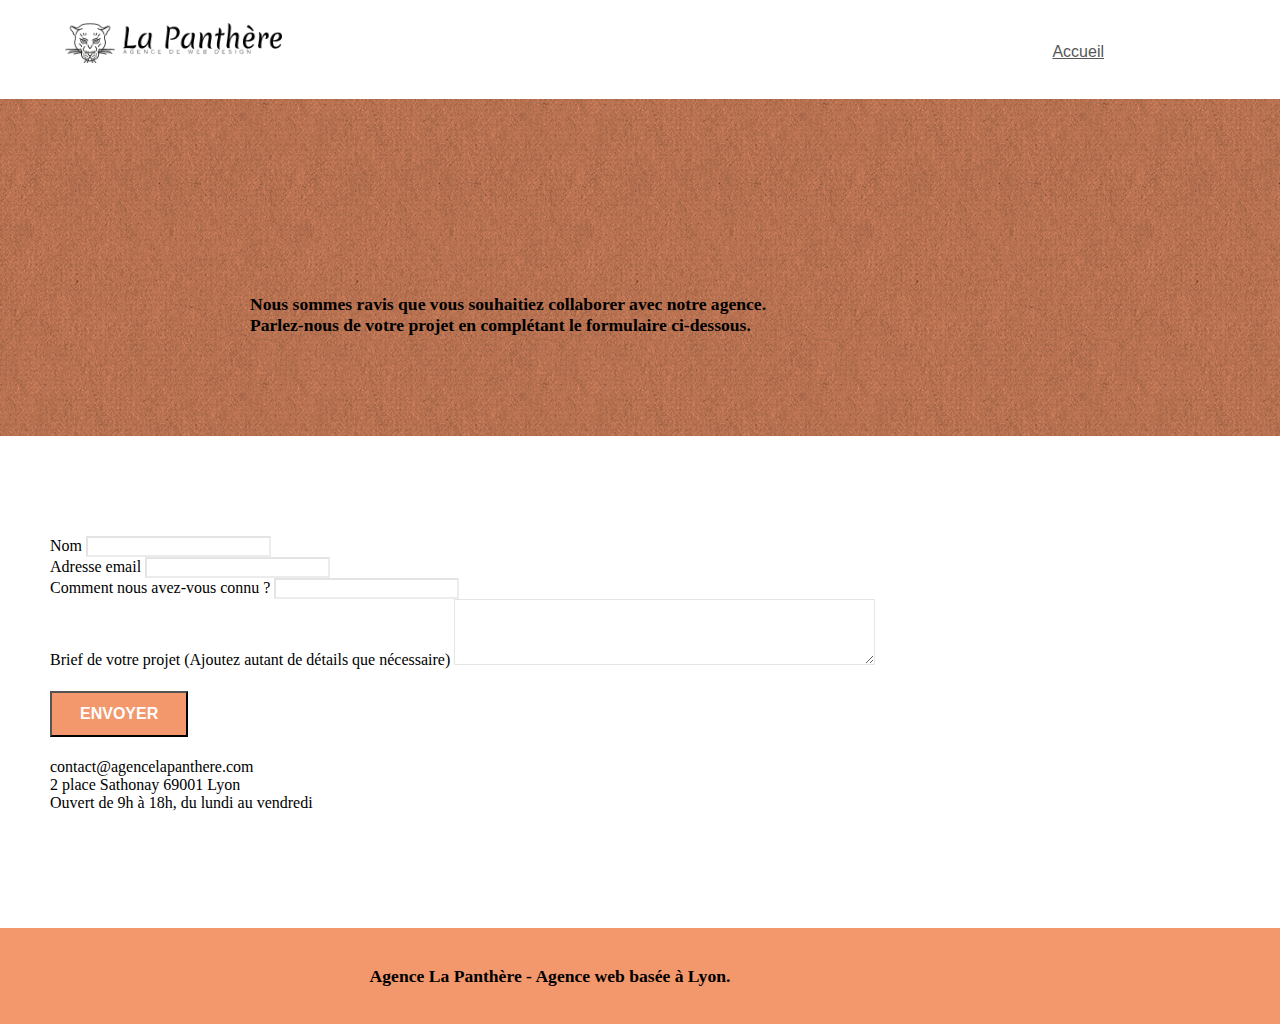
==== contact.html @ 7abb8e6d "barre nav et nom de page" ====
<!doctype html>
<html lang="fr">
<head>
    <meta charset="utf-8">
    <meta name="keywords" content="">
    <meta name="description" content="Agence webdesign La Panthère à Lyon, refonte de site internet, création de site web de A à Z évolutif, de e-commerce créatif qui vous permettra d’atteindre vos objectifs commerciaux plus facilement, de vitrine web attractif, une stratégie marketing optimal grâce à nos équipes de graphistes et web designers.">
    <meta name="viewport" content="width=device-width, initial-scale=1.0, viewport-fit=cover">
    <link rel="shortcut icon" type="image/png" href="favicon.jpg">
    
	<link rel="stylesheet" type="text/css" href="./css/bootstrap.min.css">
	<link rel="stylesheet" type="text/css" href="style.css">
	<link rel="stylesheet" type="text/css" href="./css/font-awesome.min.css">
	<link rel="stylesheet" type="text/css" href="./css/et-line.min.css">
	
    
	<script src="./js/jquery-2.1.0.min.js"></script>
	<script src="./js/bootstrap.min.js"></script>
	<script src="./js/blocs.min.js"></script>
	<script src="./js/jqBootstrapValidation.js"></script>
	<script src="./js/formHandler.js"></script>
    <title>La Panthere - Agence de webdesign - Lyon - Contact</title>

    
<!-- Analytics -->
 
<!-- Analytics END -->
    
</head>
<body>
<!-- Principal conteneur -->
<div class="page-container">
    
<!-- bloc-0 -->
<div class="bloc bgc-white l-bloc " id="bloc-0">
	<div class="container bloc-sm">
		<nav class="navbar row">
			<a class="navbar-brand" href="index.html"><img src="img/webp/agence-la-panthere-monochrome.webp" alt="atlanta web design logo" height="40" /></a>
			<ul class="site-navigation nav navbar-nav">
				<li><a href="index.html">Accueil</a></li></ul>
			
		</nav>
	</div>
</div>
<!-- bloc-0 END -->

<!-- bloc-6 -->
<div class="bloc bg-dots-bg bg-repeat bgc-atomic-tangerine d-bloc bloc-bg-texture texture-paper" id="bloc-6">
	<div class="container bloc-lg">
		<div class="row">
			<div class="col-sm-12">
				<h1 class="text-center hero-bloc-text tc-white">
					Parlons web design !
				</h1>
				<p class="text-center mg-lg tc-white tight-width-whitespace">
					Nous sommes ravis que vous souhaitiez collaborer avec notre agence.<br>
					Parlez-nous de votre projet en complétant le formulaire ci-dessous.
				</p>
			</div>
		</div>
	</div>
</div>
<!-- bloc-6 END -->

<!-- bloc-7 -->
<div class="bloc bgc-white l-bloc" id="bloc-7">
	<div class="container bloc-lg">
		<div class="row">
			<div class="col-sm-6">
				<form id="form_1">
					<div class="form-group">
						<label>
							Nom
						</label>
						<input id="name" class="form-control" required />
					</div>
					<div class="form-group">
						<label>
							Adresse email
						</label>
						<input id="email" class="form-control" type="email" required />
					</div>
					<div class="form-group">
						<label>
							Comment nous avez-vous connu ?
						</label>
						<input class="form-control" type="email" required id="input_504" />
					</div>
					<div class="form-group">
						<label>
							Brief de votre projet (Ajoutez autant de détails que nécessaire)
						</label><textarea id="message" class="form-control" rows="4" cols="50" required></textarea>
					</div> 
					<button class="bloc-button btn btn-lg btn-block cta-hero btn-atomic-tangerine" type="submit">
						Envoyer
					</button>
				</form>
			</div>
			<div class="col-sm-6">
				<p>
					contact@agencelapanthere.com<br>2 place Sathonay 69001 Lyon<br>Ouvert de 9h à 18h, du lundi au vendredi<br>
				</p>
			</div>
		</div>
	</div>
</div>
<!-- bloc-7 END -->

<!-- ScrollToTop Button -->
<a class="bloc-button btn btn-d scrollToTop" onclick="scrollToTarget('1')"><span class="fa fa-chevron-up"></span></a>
<!-- ScrollToTop Button END-->


<!-- Footer - bloc-8 -->
<div class="bloc bgc-atomic-tangerine d-bloc" id="bloc-8">
	<div class="container bloc-sm">
		<div class="row">
			<div class="col-sm-12">
				<p class="texte-footerp2">
					Agence La Panthère - Agence web basée à Lyon.
				</p>
				<div class="row row-no-gutters social">
					<div class="col-sm-3">
						<div class="text-center">
							<a class="social" href="index.html"><span class="fa fa-twitter icon-md"></span></a>
						</div>
					</div>
					<div class="col-sm-3">
						<div class="text-center">
							<a class="social" href="index.html"><span class="fa fa-facebook icon-md"></span></a>
						</div>
					</div>
					<div class="col-sm-3">
						<div class="text-center">
							<a class="social" href="index.html"><span class="fa fa-dribbble icon-md"></span></a>
						</div>
					</div>
					<div class="col-sm-3">
						<div class="text-center">
							<a class="social" href="index.html"><span class="fa fa-instagram icon-md"></span></a>
						</div>
					</div>
				</div>
			</div>
		</div>
	</div>
</div>
<!-- Footer - bloc-8 END -->

</div>
<!-- Principal conteneur END -->
    

</body>
</html>
---- style.css ----
body {
    margin: 0;
    padding: 0;
    background: #FFF;
    overflow-x: hidden;
    -webkit-font-smoothing: antialiased;
    -moz-osx-font-smoothing: grayscale;
}

.col-sm-6{
    display: flex;
    flex-direction: column;
    justify-items: center;
}
.col-sm-6 a{
    display: flex;
    justify-content: center;
}

.col-sm-6 img{
    object-fit: cover;
}
.col-sm-12 p{
    font-size: 1.1em;
    font-weight: bold;
    color: #000000;
}
.col-sm-12.texte-footerp2{
    font-size: 1.6em;
}
.navbar.row{
    display: flex;
}
ul.site-navigation.nav.navbar-nav{
    margin: 0;
    padding: 0;
}
.site-navigation.nav.navbar-nav li{
    list-style: none;

    }
.bloc.bgc-white.l-bloc{
    width: 80%;
} 

.row.mg-md.text-center.tc-white{
    color: white;
}
.row h2{
    color: black;
    font-weight: bold;
}
.col-xs-12.col-md-8.col-md-offset-2.text-center p{
    font-style: italic;
}
.row.voffset-lg.med-width-whitespace p{
    color: #000000;
}
.container.bloc-sm{
    text-align: center;
}


a,
button {
    transition: all .3s ease-in-out;
    outline: none!important;
}

a:hover {
    text-decoration: none;
    cursor: pointer;
}


#page-loading-blocs-notifaction {
    position: fixed;
    top: 0;
    bottom: 0;
    width: 100%;
    z-index: 100000;
    background: #FFFFFF url("img/pageload-spinner.gif") no-repeat center center;
}

.bloc {
    width: 100%;
    clear: both;
    background: 50% 50% no-repeat;
    padding: 0 50px;
    -webkit-background-size: cover;
    -moz-background-size: cover;
    -o-background-size: cover;
    background-size: cover;
    position: relative;
}

.bloc .container {
    padding-left: 0;
    padding-right: 0;
}

.bloc-lg {
    padding: 100px 50px;
}

.bloc-md {
    padding: 50px;
}

.bloc-sm {
    padding: 20px 50px;
}

.bg-center,
.bg-l-edge,
.bg-r-edge,
.bg-t-edge,
.bg-b-edge,
.bg-tl-edge,
.bg-bl-edge,
.bg-tr-edge,
.bg-br-edge,
.bg-repeat {
    -webkit-background-size: auto!important;
    -moz-background-size: auto!important;
    -o-background-size: auto!important;
    background-size: auto!important;
}

.bg-repeat {
    background: repeat;
}

.bg-t-edge {
    background: top no-repeat;
}

.bloc-bg-texture::before {
    content: "";
    background-size: 2px 2px;
    position: absolute;
    top: 0;
    bottom: 0;
    left: 0;
    right: 0;
}

.texture-paper::before {
    background: url("img/webp/texture-paper.webp");
    background-size: 280px 280px;
}

.b-parallax {
    background-attachment: fixed;
}

.d-bloc {
    color: rgba(255, 255, 255, .7);
}

.d-bloc button:hover {
    color: rgba(255, 255, 255, .9);
}

.d-bloc .icon-round,
.d-bloc .icon-square,
.d-bloc .icon-rounded,
.d-bloc .icon-semi-rounded-a,
.d-bloc .icon-semi-rounded-b {
    border-color: rgba(255, 255, 255, .9);
}

.d-bloc .divider-h span {
    border-color: rgba(255, 255, 255, .2);
}




.d-bloc .navbar-toggle .icon-bar {
    background: rgba(255, 255, 255, 1);
}

.d-bloc .btn-wire,
.d-bloc .btn-wire:hover {
    color: rgba(255, 255, 255, 1);
    border-color: rgba(255, 255, 255, 1);
}

.d-bloc .panel {
    color: rgba(0, 0, 0, .5);
}

.d-bloc .panel button:hover {
    color: rgba(0, 0, 0, .7);
}

.d-bloc .panel icon {
    border-color: rgba(0, 0, 0, .7);
}

.d-bloc .panel .divider-h span {
    border-color: rgba(0, 0, 0, .1);
}

.d-bloc .panel .a-btn {
    color: rgba(0, 0, 0, .6);
}

.d-bloc .panel .a-btn:hover {
    color: rgba(0, 0, 0, 1);
}

.d-bloc .panel .btn-wire,
.d-bloc .panel .btn-wire:hover {
    color: rgba(0, 0, 0, .7);
    border-color: rgba(0, 0, 0, .3);
}

.d-bloc .panel button:hover,
.l-bloc button:hover {
    color: rgba(0, 0, 0, .7);
}

.l-bloc .icon-round,
.l-bloc .icon-square,
.l-bloc .icon-rounded,
.l-bloc .icon-semi-rounded-a,
.l-bloc .icon-semi-rounded-b {
    border-color: rgba(0, 0, 0, .7);
}

.d-bloc .panel .divider-h span,
.l-bloc .divider-h span {
    border-color: rgba(0, 0, 0, .1);
}


.l-bloc .navbar-toggle .icon-bar {
    color: rgba(0, 0, 0, .6);
}

.d-bloc .panel .btn-wire,
.d-bloc .panel .btn-wire:hover,
.l-bloc .btn-wire,
.l-bloc .btn-wire:hover {
    color: rgba(0, 0, 0, .7);
    border-color: rgba(0, 0, 0, .3);
}

.voffset {
    margin-top: 30px;
}

.voffset-lg {
    margin-top: 80px;
}

.row-no-gutters {
    margin-right: 0;
    margin-left: 0;
}

.row.row-no-gutters > [class^="col-"],
.row.row-no-gutters > [class*=" col-"] {
    padding-right: 0;
    padding-left: 0;
}

#bloc-1-hero h1 {
    font-size: 32px;
}

.navbar {
    margin-bottom: 0;
    z-index: 1;
}

.navbar-brand {
    height: auto;
    padding: 3px 15px;
    font-size: 25px;
    font-weight: normal;
    font-weight: 600;
    line-height: 44px;
}

.navbar-brand img {
    max-height: 200px;
    margin: 0 5px 0 0;
    display: inline;
}

.navbar-brand img[src$=svg] {
    min-width: 100px;
}

.nav-center .navbar-brand img {
    margin: 0;
}

.navbar .nav {
    padding-top: 2px;
    margin-right: -16px;
    float: right;
    z-index: 1;
}

.nav > li {
    float: left;
    margin-top: 4px;
    font-size: 16px;
}

.navbar-nav .open .dropdown-menu > li > a {
    text-align: inherit;
}

.nav > li a:hover,
.nav > li a:focus {
    background: transparent;
}

.navbar-toggle {
    margin: 10px 10px 0 0;
    border: 0px;
}

.navbar-toggle:hover {
    background: transparent!important;
}

.navbar-toggle .icon-bar {
    background-color: rgba(0, 0, 0, .5);
    width: 26px;
}

.nav-invert .navbar .nav {
    float: left;
}

.nav-invert .navbar-header,
.nav-invert .navbar-brand {
    float: right;
    position: relative;
    z-index: 2;
}

@media (min-width: 768px) {
    .site-navigation {
        position: absolute;
        top: 50%;
        right: 20px;
        transform: translate(0, -50%);
        -webkit-transform: translateY(-50%);
    }
    .nav > li .dropdown-menu a,
    .nav > li .dropdown-menu a:hover {
        color: #484848;
    }
    .nav-invert .site-navigation {
        left: 0;
        right: 0;
    }
    .nav-center {
        text-align: center;
    }
    .nav-center .navbar-header {
        width: 100%;
    }
    .nav-center .navbar-header,
    .nav-center .navbar-brand,
    .nav-center .nav > li {
        float: none;
        display: inline-block;
    }
    .nav-center .site-navigation {
        position: relative;
        width: 100%;
        right: 0;
        margin-right: 0px;
        margin-top: 20px;
    }
    .nav-center.mini-nav .navbar-toggle {
        float: none;
        margin: 10px auto 0;
    }
}

.nav > li > .dropdown a {
    background: none!important;
    display: block;
    padding: 14px 15px;
}

nav .caret {
    margin: 0 5px;
}

.dropdown-menu .dropdown-menu {
    top: -8px;
    left: 100%;
}

.dropdown-menu .dropmenu-flow-right {
    top: 100%;
    left: 0;
    margin-left: -1px;
    border-top-left-radius: 0;
    border-top-right-radius: 0;
}

.dropdown-menu .dropdown span {
    border: 4px solid black;
    border-top-color: transparent;
    border-right-color: transparent;
    border-bottom-color: transparent;
    margin: 6px -5px 0 0!important;
    float: right;
}

.mg-md {
    margin-top: 10px;
    margin-bottom: 20px;
}

.mg-lg {
    margin-top: 10px;
    margin-bottom: 40px;
}

.btn {
    margin: 0 5px 5px 0;
}

.btn.pull-right {
    margin: 0 0 5px 5px;
}

.btn-d,
.btn-d:hover,
.btn-d:focus {
    color: #FFF;
    background: rgba(0, 0, 0, .3);
}

button {
    outline: none!important;
}

.btn-rd {
    border-radius: 40px;
}

.btn-clean {
    border: 1px solid rgba(0, 0, 0, .08);
    border-bottom-color: rgba(0, 0, 0, .1);
    text-shadow: 0 1px 0 rgba(0, 0, 1, .1);
    box-shadow: 0 1px 3px rgba(0, 0, 1, .25), inset 0 1px 0 0 rgba(255, 255, 255, .15);
}

.icon-md {
    font-size: 30px!important;
}

.icon-lg {
    font-size: 60px!important;
}

.sm-shadow {
    text-shadow: 0 1px 2px rgba(0, 0, 0, .3);
}


.panel-rd {
    border-radius: 30px;
}

.panel-rd .panel-heading {
    border-radius: 29px 29px 0 0;
}

.panel-rd .panel-footer {
    border-radius: 0 0 29px 29px;
}

.form-control {
    border-color: rgba(0, 0, 0, .1);
    box-shadow: none;
}

.scrollToTop {
    width: 40px;
    height: 40px;
    position: fixed;
    bottom: 20px;
    right: 20px;
    opacity: 0;
    z-index: 500;
    transition: all .3s ease-in-out;
}

.scrollToTop span {
    margin-top: 6px;
}

.showScrollTop {
    font-size: 14px;
    opacity: 1;
}



a[data-lightbox]:hover::before {
    content: "+";
    font-family: "HelveticaNeue-Light", "Helvetica Neue Light", "Helvetica Neue", Helvetica, Arial;
    font-size: 32px;
    width: 50px;
    height: 50px;
    margin-left: -25px;
    border-radius: 50%;
    background: rgba(0, 0, 0, .6);
    color: #FFF;
    font-weight: 100;
    z-index: 1;
    position: absolute;
    top: 50%;
    transform: translateY(-50%);
    -webkit-transform: translateY(-50%);
}

a[data-lightbox]:hover img {
    opacity: 0.6;
    -webkit-animation-fill-mode: none;
    animation-fill-mode: none;
}

#lightbox-modal {
    display: flex;
    align-items: center;
}

#lightbox-modal .modal-dialog {
    width: 90%;
    max-width: 900px;
    margin: 0 auto 0;
}

#lightbox-modal .modal-dialog img {
    max-height: 90vh;
    margin: 0 auto;
}

.lightbox-caption {
    padding: 20px;
    color: #FFF;
    background: rgba(0, 0, 0, .5);
    position: absolute;
    left: 15px;
    right: 15px;
    bottom: 5px;
}

.close-lightbox {
    color: #FFF;
    font-size: 30px;
    position: absolute;
    top: 20px;
    right: 20px;
    z-index: 20;
    background: rgba(0, 0, 0, .5);
    border: none;
    line-height: 30px;
    padding: 0 9px 5px;
    opacity: 0.3;
}

.close-lightbox:hover,
.next-lightbox:hover,
.prev-lightbox:hover {
    opacity: 1.0;
    color: #FFF;
}

.next-lightbox,
.prev-lightbox {
    font-size: 20px;
    color: rgba(255, 255, 255, .9);
    background: rgba(0, 0, 0, .5);
    transition: all .2s ease-in-out;
    position: absolute;
    top: 45%;
    z-index: 1;
    opacity: 0.4;
}

.next-lightbox {
    padding: 6px 8px 1px 13px;
    right: 25px;
}

.prev-lightbox {
    padding: 6px 13px 1px 10px;
    left: 25px;
}

.snapshot-lb .modal-body {
    padding-bottom: 45px;
}

.snapshot-lb .lightbox-caption {
    padding: 0;
    color: rgba(0, 0, 0, .5);
    background: none;
}


a {
    font-family: "helvetica";
    font-weight: 400;
    color: #575757;
}

.container {
    max-width: 1000px;
}

.hero-bloc-text {
    font-size: 38px;
}

.hero-bloc-text-sub {
    font-size: 36px;
}

.statement-bloc-text {
    line-height: 26px;
    font-style: italic;
    font-size: 20px;
    text-align: center;
    font-weight: lighter;
    max-width: 520px;
    margin: auto auto auto auto;
}


.tight-width-whitespace {
    max-width: 600px;
    margin: auto auto auto auto;
}

.h1 {
    font-size: 20px;
    font-family: "Open Sans";
}

.cta-hero {
    margin-top: 22px;
    color: #FFFFFF!important;
    text-transform: uppercase;
    padding: 12px 28px 12px 28px;
    font-size: 16px;
    font-weight: 700;
}

.social {
    max-width: 400px;
    margin: auto auto auto auto;
}
.fa.fa-twitter.icon-md,.fa.fa-facebook.icon-md,.fa.fa-dribbble.icon-md,.fa.fa-dribbble.icon-md,.fa.fa-instagram.icon-md{
    color: #000000;
}

h2 {
    font-size: 1.6em;
    line-height: 1.2em;
}

h3 {
    font-size: 15px;
    text-transform: uppercase;
    font-weight: 700;
    color: #333333;
}

.med-width-whitespace {
    max-width: 800px;
    margin: auto auto auto auto;
    box-shadow: 0px 0px 0px #000000;
}

h1 {
    color: #333333;
}

h4 {
    color: #333333;
}

.icons {
    margin-bottom: 14px;
    margin-top: 24px;
}

.white {
    color: #FFFFFF;
}

.portfolio-thumb {
    margin-bottom: 24px;
}

.portfolio-row {
    margin-bottom: 44px;
    margin-top: 50px;
}

.avatar {
    box-shadow: 0px 4px 9px rgba(0, 0, 0, 0.3);
}

.black-background {
    background-color: rgba(165, 147, 99, 0.7);
    padding: 40px 40px 40px 40px;
}

.bold-link {
    font-weight: 900;
    text-decoration: underline!important;
}

.bgc-white {
    background-color: #FFFFFF;
}

.bgc-dark-slate-blue {
    background-color: #364577;
}

.bgc-atomic-tangerine {
    background-color: #F3976C;
}

.tc-white {
    color: #F3976C;
}

.btn-atomic-tangerine {
    background: #F3976C;
    color: #FFFFFF;
}

.btn-atomic-tangerine:hover {
    background: #c27956;
    color: #FFFFFF;
}

.ltc-white {
    color: #FFFFFF;
}

.ltc-white:hover {
    color: #cccccc;
}

.ltc-atomic-tangerine {
    color: #F3976C;
}

.ltc-atomic-tangerine:hover {
    color: #c27956;
}

.icon-dark-slate-blue {
    color: #364577;
    border-color: #364577;
}

.bg-dots-bg {
    background-image: url("img/webp/dots-bg.webp");
}

.bg-lines-h2-bg {
    background-image: url("img/webp/lines-h2-bg.webp");
}

.bg-banniere {
    background-image: url("img/webp/agence-la-panthere.webp");
}

.bg-presentation {
    background-image: url("img/webp/image-de-presentation.webp");
}

@media (max-width: 1024px) {
    .bloc {
        padding-left: 20px;
        padding-right: 20px;
    }
    .bloc.full-width-bloc,
    .bloc-tile-2.full-width-bloc .container,
    .bloc-tile-3.full-width-bloc .container,
    .bloc-tile-4.full-width-bloc .container {
        padding-left: 0;
        padding-right: 0;
    }
}

@media (max-width: 992px) and (min-width: 768px) {
    .navbar .nav {
        max-width: 80%
    }
    .nav-center.navbar .nav {
        max-width: 100%
    }
}


@media only screen and (min-width: 1024px) and (max-width: 1366px) and (-webkit-min-pixel-ratio: 1.5) {
    .b-parallax {
        background-attachment: scroll;
    }
}

@media (max-width: 991px) {
    .container {
        width: 100%;
    }
    .b-parallax {
        background-attachment: scroll;
    }
    .page-container,
    #hero-bloc {
        overflow-x: hidden;
        position: relative;
    }
   
    .bloc-group,
    .bloc-group .bloc {
        display: block;
        width: 100%;
    }
    .bloc-fill-screen .fill-bloc-top-edge,
    .bloc-fill-screen .fill-bloc-bottom-edge {
        padding: 0 20px;
    }
}

@media (max-width: 767px) {
    .page-container {
        overflow-x: hidden;
        position: relative;
    }
    h1,
    h2,
    h3,
    h4,
    h5,
    h6,
    p,
    #disqus_thread {
        padding-left: 10px!important;
        padding-right: 10px!important;
    }
    .b-parallax {
        background-attachment: scroll;
    }
    .navbar .nav {
        padding-top: 0;
        float: none!important;
    }
    .navbar.row {
        margin-left: 0;
        margin-right: 0;
    }
    .site-navigation {
        position: inherit;
        transform: none;
        -webkit-transform: none;
        -ms-transform: none;
    }
    .nav > li {

    }
    .nav > li:hover {
        cursor: pointer;
    }
    .dropdown .dropdown a .caret {
        float: none;
        margin: 5px 0 0 10px!important;
        border: 4px solid black;
        border-bottom-color: transparent;
        border-right-color: transparent;
        border-left-color: transparent;
    }
    #hero-bloc .navbar .nav {
        background: rgba(0, 0, 0, .8);
    }
    #hero-bloc .navbar .nav a {
        color: rgba(255, 255, 255, .6);
    }
    .hero {
        padding: 50px 0;
    }
    .hero-nav {
        left: -1px;
        right: -1px;
    }
    .navbar-collapse {
        padding: 0;
        overflow-x: hidden;
        -webkit-box-shadow: none;
        box-shadow: none;
    }
    .navbar-brand img {
        max-height: 40px;
        width: auto;
    }
    .nav-invert .navbar-header {
        float: none;
        width: 100%;
    }
    .nav-invert .navbar-toggle {
        float: left;
        margin-left: 10px;
    }
    .bloc {
        padding-left: 0;
        padding-right: 0;
    }
    .bloc-xxl,
    .bloc-xl,
    .bloc-lg {
        padding: 40px 0;
    }
    .bloc-sm,
    .bloc-md {
        padding-left: 0;
        padding-right: 0;
    }
    .bloc-tile-2 .container,
    .bloc-tile-3 .container,
    .bloc-tile-4 .container,
    .bloc-fill-screen .fill-bloc-top-edge,
    .bloc-fill-screen .fill-bloc-bottom-edge {
        padding-left: 0;
        padding-right: 0;
    }
    .a-block {
        padding: 0 10px;
    }
    .btn-dwn {
        display: none;
    }
    .voffset {
        margin-top: 5px;
    }
    .voffset-md {
        margin-top: 20px;
    }
    .voffset-lg {
        margin-top: 30px;
    }
    form {
        padding: 5px;
    }
    .close-lightbox {
        display: inline-block;
    }
    .blocsapp-device-iphone5 {
        background-size: 216px 425px;
        padding-top: 60px;
        width: 216px;
        height: 425px;
    }
    .blocsapp-device-iphone5 img {
        width: 180px;
        height: 320px;
    }
}

@media (max-width: 400px) {
    .bloc {
        padding-left: 0;
        padding-right: 0;
    }
}

@media (max-width: 767px) {
    .bloc-mob-center-text {
        text-align: center;
    }
    .row.row-no-gutters.social{
        display: flex;
        justify-content: space-between;
    }
}
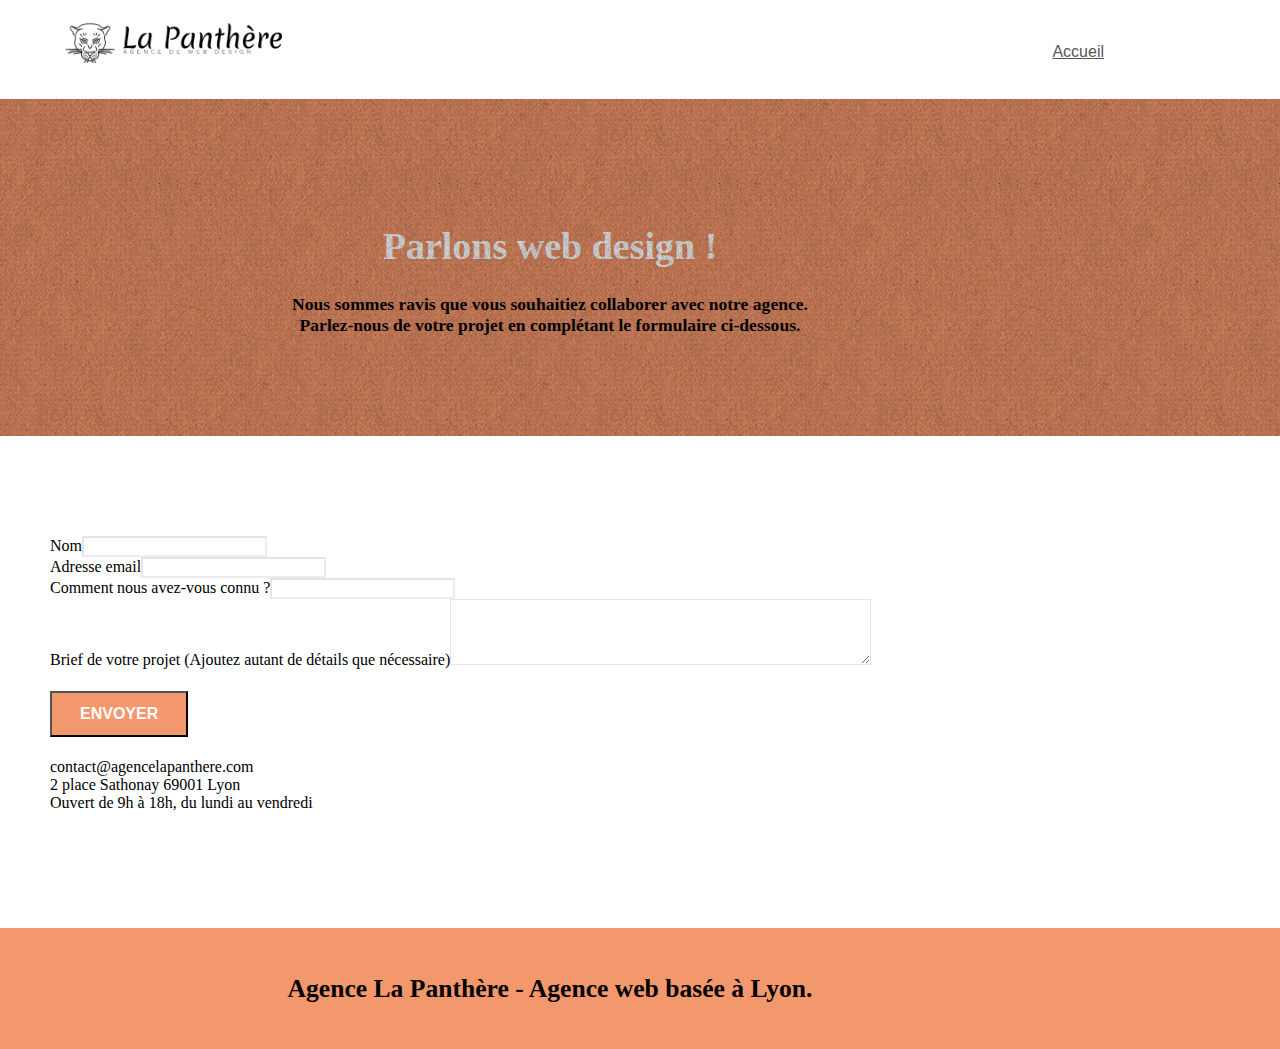
==== commit bf13d720: "input derriere texte contact" ====
--- a/contact.html
+++ b/contact.html
@@ -3,7 +3,7 @@
 <head>
     <meta charset="utf-8">
     <meta name="keywords" content="">
-    <meta name="description" content="Agence webdesign La Panthère à Lyon, refonte de site internet, création de site web de A à Z évolutif, de e-commerce créatif qui vous permettra d’atteindre vos objectifs commerciaux plus facilement, de vitrine web attractif, une stratégie marketing optimal grâce à nos équipes de graphistes et web designers.">
+    <meta name="description" content="Agence webdesign La Panthère à Lyon, entreprise webdesign lyon, refonte de site internet, création de site web de A à Z évolutif, de e-commerce créatif qui vous permettra d’atteindre vos objectifs commerciaux plus facilement, de vitrine web attractif, une stratégie marketing optimal grâce à nos équipes de graphistes et web designers.">
     <meta name="viewport" content="width=device-width, initial-scale=1.0, viewport-fit=cover">
     <link rel="shortcut icon" type="image/png" href="favicon.jpg">
     
@@ -69,26 +69,26 @@
 				<form id="form_1">
 					<div class="form-group">
 						<label>
-							Nom
+							Nom<input id="name" class="form-control" required />
 						</label>
-						<input id="name" class="form-control" required />
+						
 					</div>
 					<div class="form-group">
 						<label>
-							Adresse email
+							Adresse email<input id="email" class="form-control" type="email" required />
 						</label>
-						<input id="email" class="form-control" type="email" required />
+
 					</div>
 					<div class="form-group">
 						<label>
-							Comment nous avez-vous connu ?
+							Comment nous avez-vous connu ?<input class="form-control" type="email" required id="input_504" />
 						</label>
-						<input class="form-control" type="email" required id="input_504" />
+						
 					</div>
 					<div class="form-group">
 						<label>
-							Brief de votre projet (Ajoutez autant de détails que nécessaire)
-						</label><textarea id="message" class="form-control" rows="4" cols="50" required></textarea>
+							Brief de votre projet (Ajoutez autant de détails que nécessaire)<textarea id="message" class="form-control" rows="4" cols="50" required></textarea>
+						</label>
 					</div> 
 					<button class="bloc-button btn btn-lg btn-block cta-hero btn-atomic-tangerine" type="submit">
 						Envoyer
--- a/style.css
+++ b/style.css
@@ -24,9 +24,19 @@
     font-size: 1.1em;
     font-weight: bold;
     color: #000000;
-}
-.col-sm-12.texte-footerp2{
+    text-align: center;
+}
+p.texte-footerp2{
     font-size: 1.6em;
+}
+.bloc.bg-dots-bg.bg-repeat.bgc-atomic-tangerine.d-bloc.bloc-bg-texture.texture-paper{
+}
+h1.text-center.hero-bloc-text.tc-white{
+    color: white;
+    text-align: center;
+}
+#bloc-2-services{
+    width: 100%;
 }
 .navbar.row{
     display: flex;
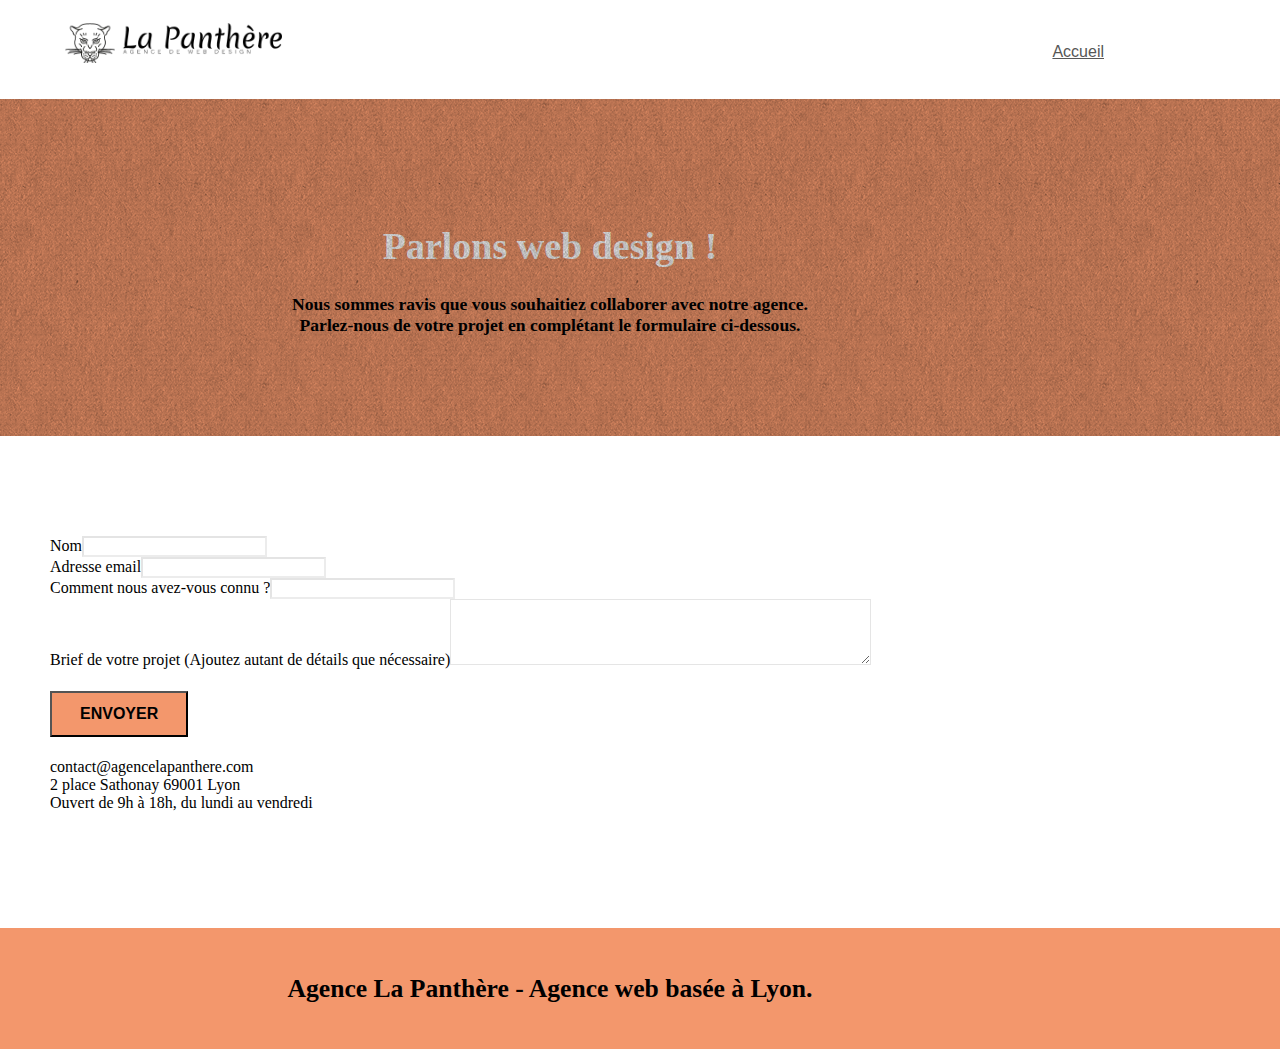
==== commit c427dc82: "scroll 100-96-92-100" ====
--- a/contact.html
+++ b/contact.html
@@ -106,7 +106,6 @@
 <!-- bloc-7 END -->
 
 <!-- ScrollToTop Button -->
-<a class="bloc-button btn btn-d scrollToTop" onclick="scrollToTarget('1')"><span class="fa fa-chevron-up"></span></a>
 <!-- ScrollToTop Button END-->
 
 
--- a/style.css
+++ b/style.css
@@ -34,6 +34,9 @@
 h1.text-center.hero-bloc-text.tc-white{
     color: white;
     text-align: center;
+}
+.bloc-button.btn.btn-lg.btn-block.cta-hero.btn-atomic-tangerine{
+    color: #000000!important;
 }
 #bloc-2-services{
     width: 100%;
@@ -497,26 +500,6 @@
 .form-control {
     border-color: rgba(0, 0, 0, .1);
     box-shadow: none;
-}
-
-.scrollToTop {
-    width: 40px;
-    height: 40px;
-    position: fixed;
-    bottom: 20px;
-    right: 20px;
-    opacity: 0;
-    z-index: 500;
-    transition: all .3s ease-in-out;
-}
-
-.scrollToTop span {
-    margin-top: 6px;
-}
-
-.showScrollTop {
-    font-size: 14px;
-    opacity: 1;
 }
 
 
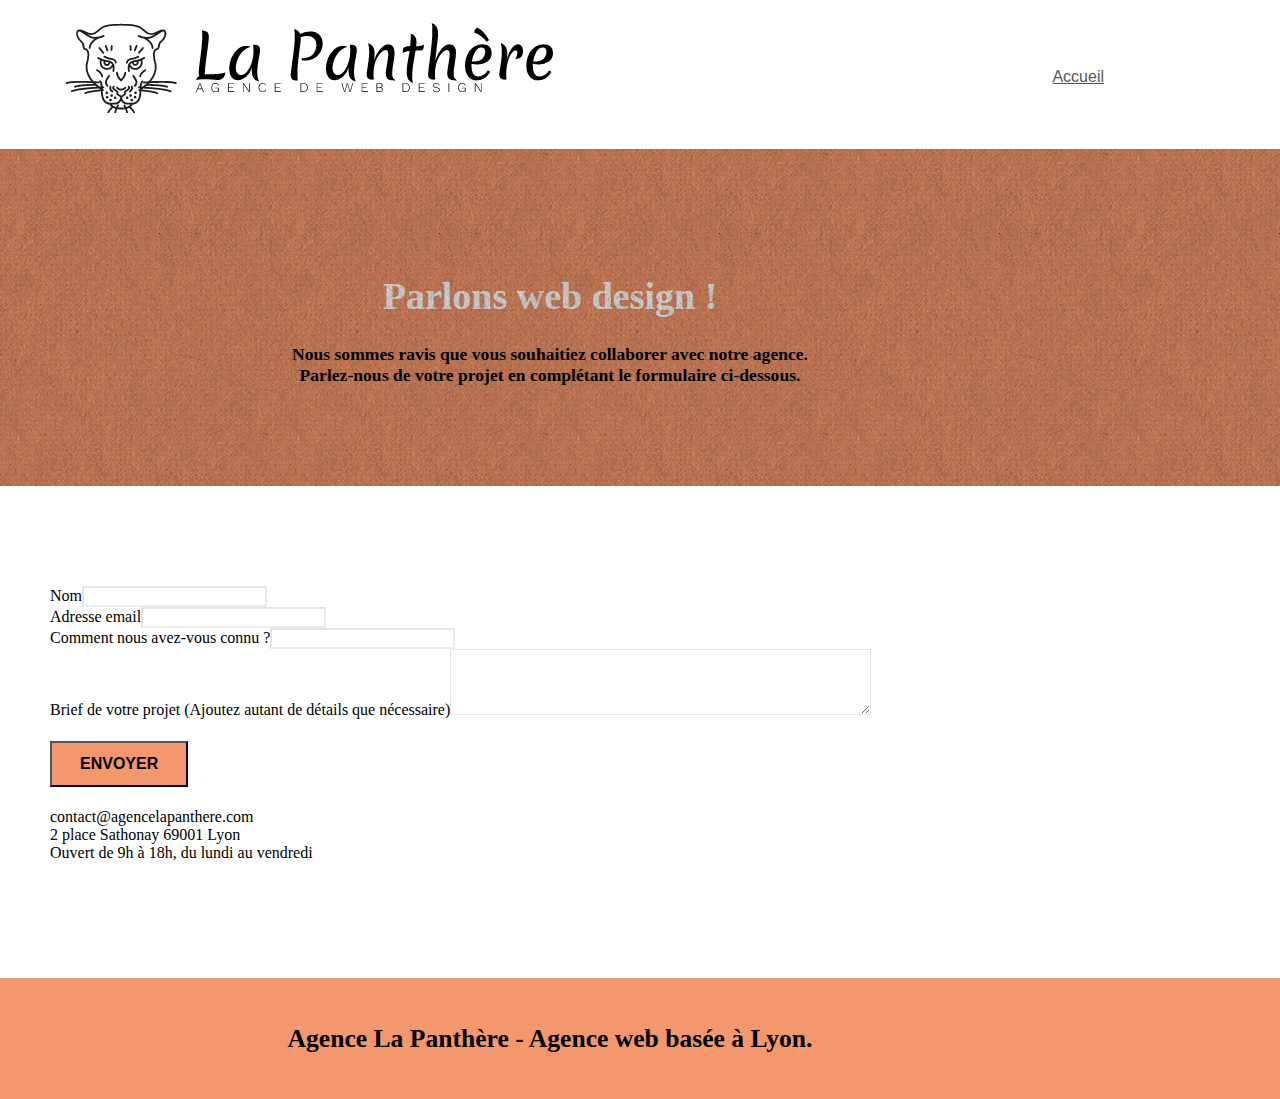
==== commit ba782cb4: "maj" ====
--- a/contact.html
+++ b/contact.html
@@ -34,7 +34,7 @@
 <div class="bloc bgc-white l-bloc " id="bloc-0">
 	<div class="container bloc-sm">
 		<nav class="navbar row">
-			<a class="navbar-brand" href="index.html"><img src="img/webp/agence-la-panthere-monochrome.webp" alt="atlanta web design logo" height="40" /></a>
+			<a class="navbar-brand" href="index.html"><img src="img/webp/agence-la-panthere-monochrome.webp" max-width="100%" height="auto" alt="atlanta web design logo" /></a>
 			<ul class="site-navigation nav navbar-nav">
 				<li><a href="index.html">Accueil</a></li></ul>
 			
--- a/style.css
+++ b/style.css
@@ -71,6 +71,9 @@
 }
 .container.bloc-sm{
     text-align: center;
+}
+#bloc-4-portfolio{
+    width: 100%;
 }
 
 
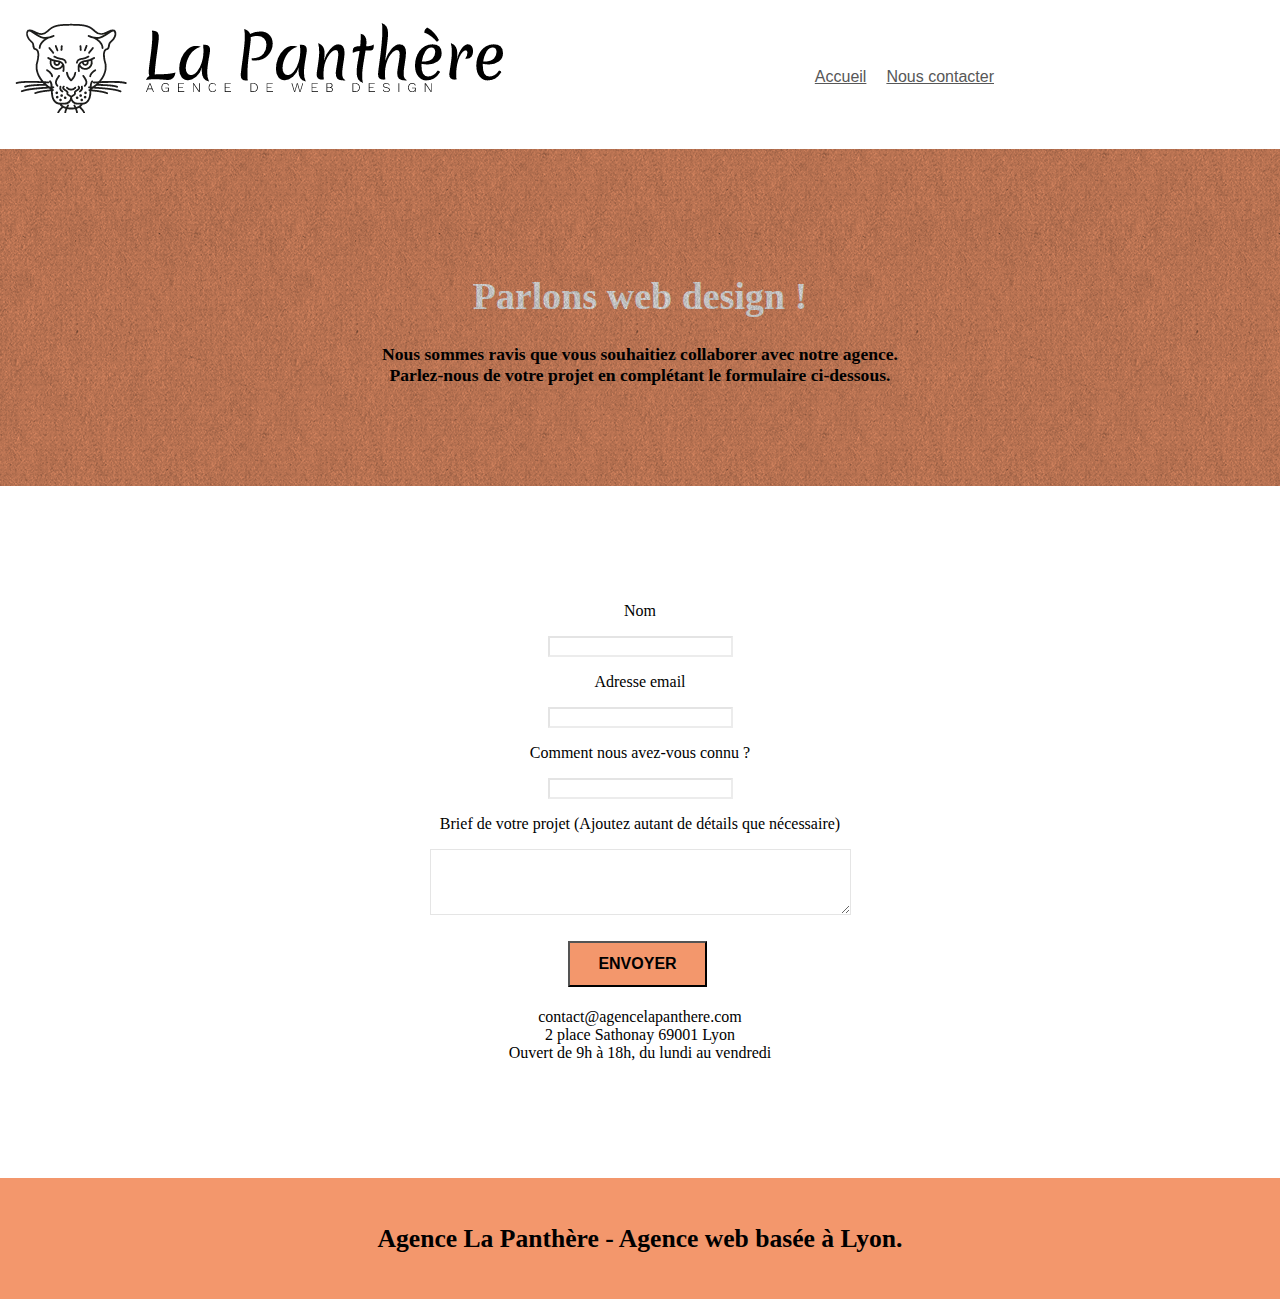
==== commit b2346ef1: "final" ====
--- a/contact.html
+++ b/contact.html
@@ -36,9 +36,15 @@
 		<nav class="navbar row">
 			<a class="navbar-brand" href="index.html"><img src="img/webp/agence-la-panthere-monochrome.webp" max-width="100%" height="auto" alt="atlanta web design logo" /></a>
 			<ul class="site-navigation nav navbar-nav">
-				<li><a href="index.html">Accueil</a></li></ul>
-			
+				<li>
+					<a href="/">Accueil</a>
+				</li>
+				<li>
+					<a href="contact.html">Nous contacter</a>
+				</li>
+			</ul>
 		</nav>
+		
 	</div>
 </div>
 <!-- bloc-0 END -->
@@ -69,25 +75,29 @@
 				<form id="form_1">
 					<div class="form-group">
 						<label>
-							Nom<input id="name" class="form-control" required />
+							<p>Nom</p>
+							<input id="name" class="form-control" required />
 						</label>
 						
 					</div>
 					<div class="form-group">
 						<label>
-							Adresse email<input id="email" class="form-control" type="email" required />
+							<p>Adresse email</p>
+							<input id="email" class="form-control" type="email" required />
 						</label>
 
 					</div>
 					<div class="form-group">
 						<label>
-							Comment nous avez-vous connu ?<input class="form-control" type="email" required id="input_504" />
+							<p>Comment nous avez-vous connu ?</p>
+							<input class="form-control" type="email" required id="input_504" />
 						</label>
 						
 					</div>
 					<div class="form-group">
 						<label>
-							Brief de votre projet (Ajoutez autant de détails que nécessaire)<textarea id="message" class="form-control" rows="4" cols="50" required></textarea>
+							<p>Brief de votre projet (Ajoutez autant de détails que nécessaire)</p>
+							<textarea id="message" class="form-control" rows="4" cols="50" required></textarea>
 						</label>
 					</div> 
 					<button class="bloc-button btn btn-lg btn-block cta-hero btn-atomic-tangerine" type="submit">
@@ -96,7 +106,7 @@
 				</form>
 			</div>
 			<div class="col-sm-6">
-				<p>
+				<p class="text-footer-contact">
 					contact@agencelapanthere.com<br>2 place Sathonay 69001 Lyon<br>Ouvert de 9h à 18h, du lundi au vendredi<br>
 				</p>
 			</div>
--- a/style.css
+++ b/style.css
@@ -26,6 +26,10 @@
     color: #000000;
     text-align: center;
 }
+.col-sm-12.text-center h2{
+    color: black;
+
+}
 p.texte-footerp2{
     font-size: 1.6em;
 }
@@ -60,7 +64,7 @@
     color: white;
 }
 .row h2{
-    color: black;
+    color: white;
     font-weight: bold;
 }
 .col-xs-12.col-md-8.col-md-offset-2.text-center p{
@@ -75,7 +79,9 @@
 #bloc-4-portfolio{
     width: 100%;
 }
-
+li {
+    margin: 0 10px 0 10px;
+}
 
 a,
 button {
@@ -102,7 +108,6 @@
     width: 100%;
     clear: both;
     background: 50% 50% no-repeat;
-    padding: 0 50px;
     -webkit-background-size: cover;
     -moz-background-size: cover;
     -o-background-size: cover;
@@ -117,6 +122,15 @@
 
 .bloc-lg {
     padding: 100px 50px;
+}
+#form_1{
+    text-align: center;
+}
+#bloc-7{
+    width: 100%;
+}
+.text-footer-contact{
+    text-align: center;
 }
 
 .bloc-md {
@@ -617,9 +631,6 @@
     color: #575757;
 }
 
-.container {
-    max-width: 1000px;
-}
 
 .hero-bloc-text {
     font-size: 38px;
